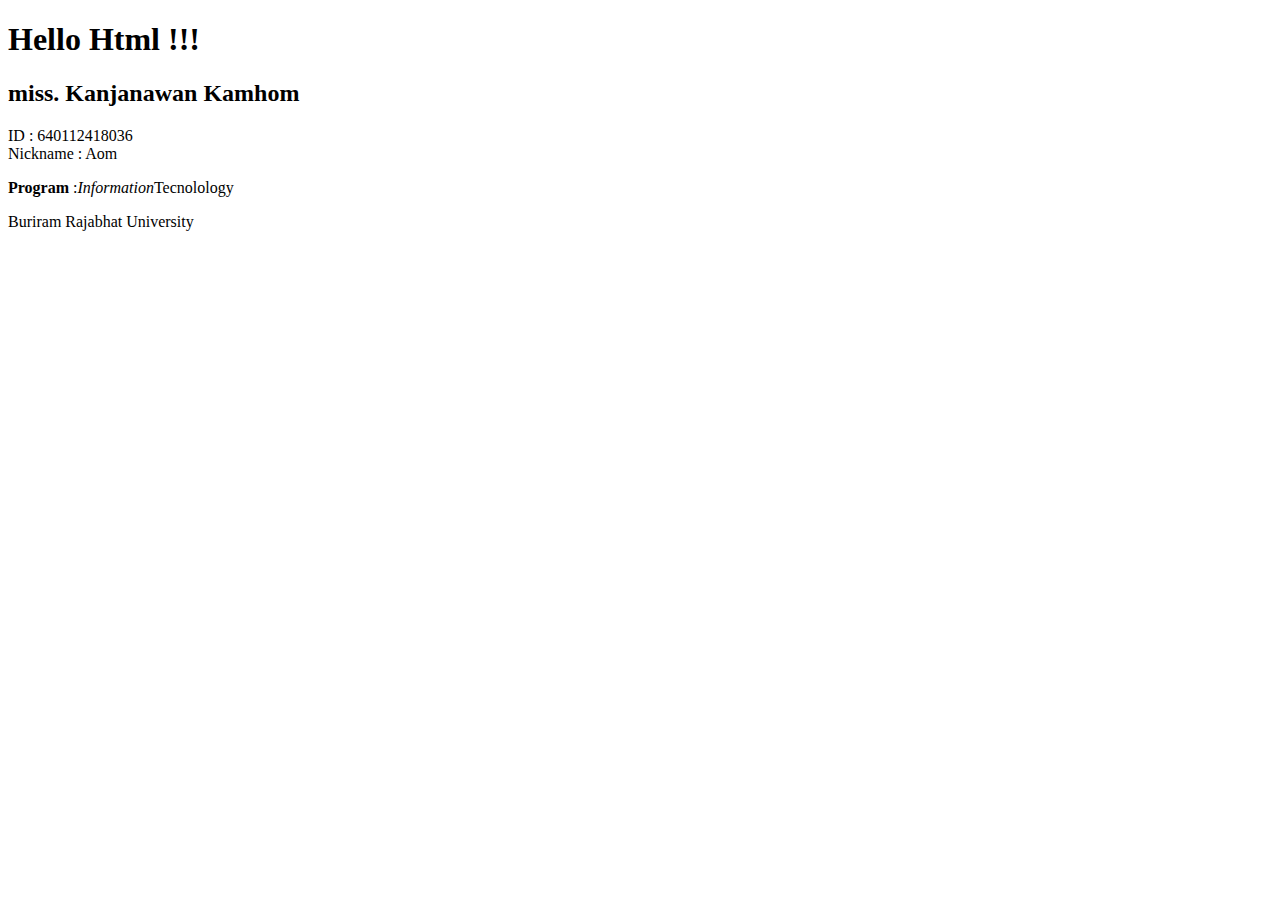
==== LAB-1/index.html @ 1c99f27e "Lab1" ====
<!DOCTYPE html>
<html lang="en">
<head>
    <meta charset="UTF-8">
    <meta http-equiv="X-UA-Compatible" content="IE=edge">
    <meta name="viewport" content="width=, initial-scale=1.0">
    <title>Document</title>
</head>
<body>
    <h1>Hello Html !!!</h1>
    <h2>miss. Kanjanawan Kamhom</h2>
    <p>ID : 640112418036 <br>Nickname : Aom</p>
    <p><strong>Program</strong> :<i>Information</i>Tecnolology</p>
    <p>Buriram Rajabhat <span class="red">University</span></p>
</body>
</html>
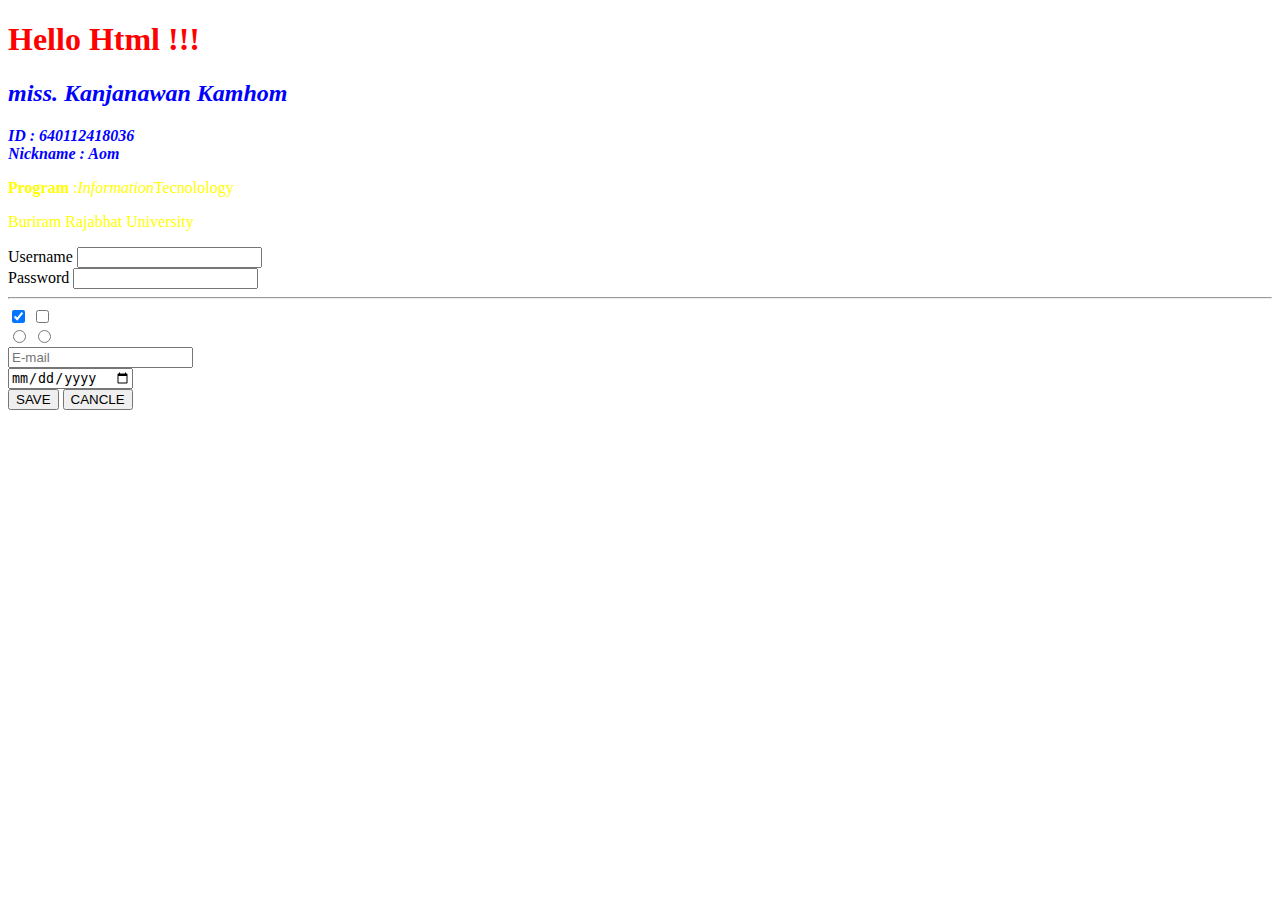
==== commit bffcd591: "Add files via upload" ====
--- a/LAB-1/index.html
+++ b/LAB-1/index.html
@@ -5,12 +5,41 @@
     <meta http-equiv="X-UA-Compatible" content="IE=edge">
     <meta name="viewport" content="width=, initial-scale=1.0">
     <title>Document</title>
+
+   <link rel="stylesheet" href="style.css">
 </head>
 <body>
-    <h1>Hello Html !!!</h1>
-    <h2>miss. Kanjanawan Kamhom</h2>
-    <p>ID : 640112418036 <br>Nickname : Aom</p>
+    <h1 style="color:red ;">Hello Html !!!</h1>
+    <h2 class="blue">miss. Kanjanawan Kamhom</h2>
+    <p class="blue" id="bold">
+        ID : 640112418036 <br />
+        Nickname : Aom
+    </p>
     <p><strong>Program</strong> :<i>Information</i>Tecnolology</p>
     <p>Buriram Rajabhat <span class="red">University</span></p>
+
+    <!--day2-->
+    <from action="#" mathod="get ">
+        <labal>Username</labal>
+        <input type="text" id="in1" name="user" required />
+        <br />
+        <labal>Password</labal>
+        <input type="password" id="in2" name="pass" />
+        <hr />
+        <input type="checkbox" name="ch1" checked />
+        <input type="checkbox" name="ch2" />
+        <input type="hidden"/>
+        <br/>
+
+        <input type="radio" name="rad1" />
+        <input type="radio" name="rad1" />
+        <br/>
+
+        <input type="email" placeholder="E-mail" /><br />
+        <input type="date" /><br/>
+
+        <button type="submit">SAVE</button>
+        <button type="reset">CANCLE</button>
+    </from>
 </body>
-</html>+</html>
--- a/LAB-1/style.css
+++ b/LAB-1/style.css
@@ -0,0 +1,11 @@
+.blue{
+    color: blue;
+    font-style: italic;
+}
+p{
+  color: yellow;
+}
+
+#bold{
+    font-weight: bold;
+}